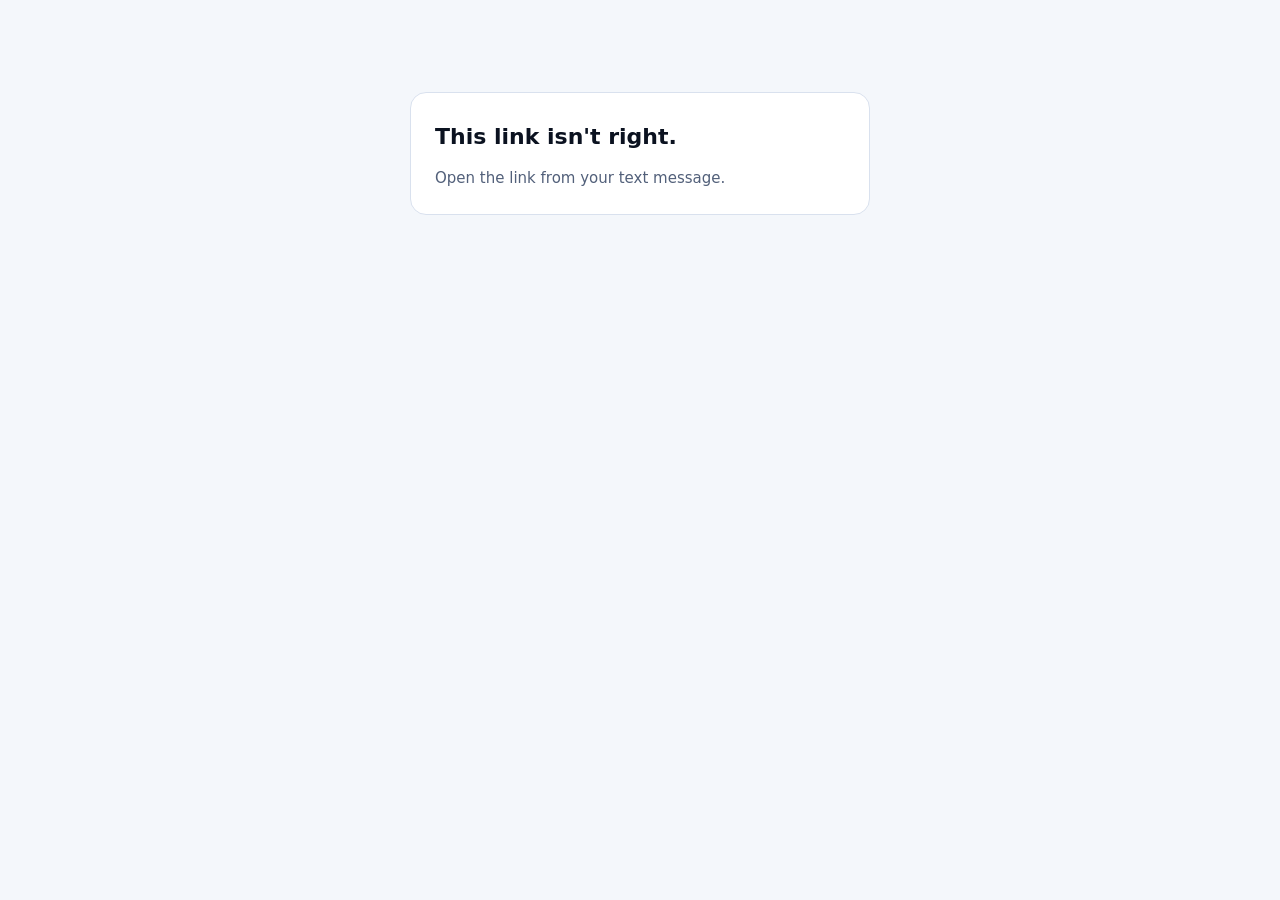
==== check.html @ 033da681 "New look: silk ribbons, updated copy" ====
<!doctype html>
<html lang="en"><head>
<meta charset="utf-8"><meta name="viewport" content="width=device-width, initial-scale=1">
<meta name="robots" content="noindex">
<title>Has this customer paid?</title>
<style>
:root{--bg:#f4f7fb;--card:#fff;--fg:#0b1220;--mut:#52607a;--blue:#1d5df0;--line:#d9e1ee;--ok:#0f7a4a;--warn:#b45309}
@media (prefers-color-scheme:dark){:root{--bg:#0b1220;--card:#121a2b;--fg:#eef3fb;--mut:#9aa9c4;--blue:#5b8cff;--line:#243049;--ok:#4ade80;--warn:#fbbf24}}
*{box-sizing:border-box}body{margin:0;background:var(--bg);color:var(--fg);font:18px/1.5 system-ui,-apple-system,Segoe UI,Roboto,sans-serif;padding:20px 16px}
main{max-width:460px;margin:8vh auto 0}.card{background:var(--card);border:1px solid var(--line);border-radius:16px;padding:24px}
small{color:var(--mut)}h1{font-size:22px;margin:6px 0 12px;line-height:1.25}.amt{font-size:34px;font-weight:700;margin:4px 0}
button{display:block;width:100%;font:inherit;font-weight:600;padding:16px;border-radius:12px;border:2px solid var(--blue);cursor:pointer;margin-top:12px}
.yes{background:var(--blue);color:#fff}.no{background:transparent;color:var(--blue)}button:disabled{opacity:.5}
.msg{margin-top:16px;font-weight:600}.ok{color:var(--ok)}.err{color:var(--warn)}
</style></head><body><main><div class="card" id="c"><small>Loading…</small></div></main>
<script>
var API = "https://rqqnwvletctvjsosfhgw.supabase.co/functions/v1/safety-reply";
var t = new URLSearchParams(location.search).get("t"), c = document.getElementById("c");
function esc(s){return String(s==null?"":s).replace(/[&<>"']/g,function(m){return {"&":"&amp;","<":"&lt;",">":"&gt;",'"':"&quot;","'":"&#39;"}[m]})}
function money(n){return "$"+Number(n||0).toLocaleString("en-AU",{maximumFractionDigits:2})}
function done(text,cls){c.innerHTML='<h1>Thanks, all done.</h1><p class="msg '+cls+'">'+esc(text)+'</p>'}
function send(a){
  var bs=c.querySelectorAll("button");bs.forEach(function(b){b.disabled=true});
  fetch(API,{method:"POST",headers:{"Content-Type":"application/json"},body:JSON.stringify({t:t,a:a})})
   .then(function(r){return r.json()}).then(function(j){
     if(j.error) return done("Something went wrong. Please try the link again.","err");
     var s=j.already||j.status;
     done(s==="paid"?"Marked as paid. We won't chase them.":"Got it. The reminder will go out as planned.","ok");
   }).catch(function(){done("Couldn't connect. Please try again.","err")});
}
if(!t){c.innerHTML='<h1>This link isn\'t right.</h1><small>Open the link from your text message.</small>'}
else fetch(API+"?t="+encodeURIComponent(t)).then(function(r){return r.json()}).then(function(j){
  if(j.error) return c.innerHTML='<h1>Link not found.</h1><small>It may be old. Check your latest text.</small>';
  if(j.status!=="pending") return done(j.status==="paid"?"Already marked as paid.":"Already answered. The reminder is going ahead.","ok");
  c.innerHTML='<small>'+esc(j.business)+'</small><h1>Has '+esc(j.customer||"this customer")+' paid?</h1>'
   +'<div class="amt">'+money(j.amount)+'</div><small>Invoice '+esc(j.number||"")+(j.due?' · due '+esc(j.due):'')+'</small>'
   +'<button class="yes" id="y">Yes, they\'ve paid</button><button class="no" id="n">No, send the reminder</button>';
  document.getElementById("y").onclick=function(){send("paid")};document.getElementById("n").onclick=function(){send("go_ahead")};
}).catch(function(){c.innerHTML='<h1>Couldn\'t load.</h1><small>Check your internet and try again.</small>'});
</script></body></html>
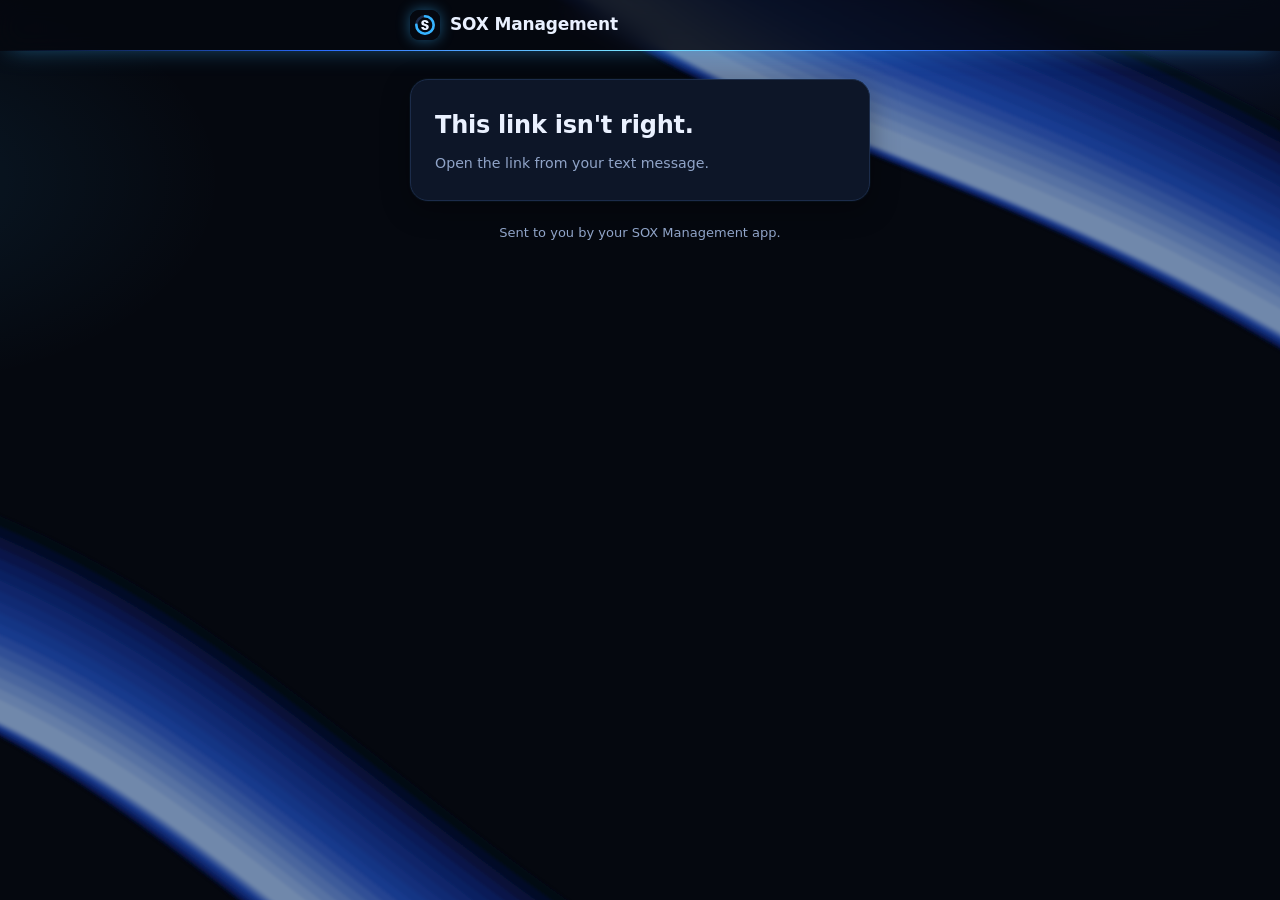
==== commit ec1635a0: "Restyle safety-check page to match the app Co-Authored-By: Claude Sonnet 5.5 <noreply@anthropic.com>" ====
--- a/check.html
+++ b/check.html
@@ -1,24 +1,53 @@
 <!doctype html>
 <html lang="en"><head>
-<meta charset="utf-8"><meta name="viewport" content="width=device-width, initial-scale=1">
+<meta charset="utf-8"><meta name="viewport" content="width=device-width, initial-scale=1, viewport-fit=cover">
 <meta name="robots" content="noindex">
+<meta name="theme-color" content="#05080F">
 <title>Has this customer paid?</title>
+<link rel="icon" href="/sox-icon.svg" type="image/svg+xml">
+<link rel="stylesheet" href="https://fonts.googleapis.com/css2?family=Sora:wght@600;700&family=Inter:wght@400;500;600;700&family=IBM+Plex+Mono:wght@500;600&display=swap">
 <style>
-:root{--bg:#f4f7fb;--card:#fff;--fg:#0b1220;--mut:#52607a;--blue:#1d5df0;--line:#d9e1ee;--ok:#0f7a4a;--warn:#b45309}
-@media (prefers-color-scheme:dark){:root{--bg:#0b1220;--card:#121a2b;--fg:#eef3fb;--mut:#9aa9c4;--blue:#5b8cff;--line:#243049;--ok:#4ade80;--warn:#fbbf24}}
-*{box-sizing:border-box}body{margin:0;background:var(--bg);color:var(--fg);font:18px/1.5 system-ui,-apple-system,Segoe UI,Roboto,sans-serif;padding:20px 16px}
-main{max-width:460px;margin:8vh auto 0}.card{background:var(--card);border:1px solid var(--line);border-radius:16px;padding:24px}
-small{color:var(--mut)}h1{font-size:22px;margin:6px 0 12px;line-height:1.25}.amt{font-size:34px;font-weight:700;margin:4px 0}
-button{display:block;width:100%;font:inherit;font-weight:600;padding:16px;border-radius:12px;border:2px solid var(--blue);cursor:pointer;margin-top:12px}
-.yes{background:var(--blue);color:#fff}.no{background:transparent;color:var(--blue)}button:disabled{opacity:.5}
-.msg{margin-top:16px;font-weight:600}.ok{color:var(--ok)}.err{color:var(--warn)}
-</style></head><body><main><div class="card" id="c"><small>Loading…</small></div></main>
+:root{--bg:#05080F;--card:#0D1628;--fg:#EAF1FF;--mut:#90A4C8;--line:#1C2C4A;--blue:#35B4FF;--blue-ink:#02101F;--ok:#3DDC97;--ok-bg:rgba(61,220,151,.13);--warn:#FF6B78;--amber:#FFB454;color-scheme:dark}
+*{box-sizing:border-box}
+html{background:var(--bg);-webkit-text-size-adjust:100%}
+body{margin:0;min-height:100vh;color:var(--fg);font:17px/1.5 Inter,system-ui,-apple-system,"Segoe UI",Roboto,sans-serif;
+  background:url(/rb-tr.svg) 100% 0/150% auto no-repeat fixed,url(/rb-bl.svg) 0 100%/150% auto no-repeat fixed,radial-gradient(700px 360px at 85% -80px,rgba(42,107,255,.28),transparent 70%),radial-gradient(500px 300px at -10% 20%,rgba(53,180,255,.10),transparent 70%),var(--bg);
+  padding-left:max(16px,env(safe-area-inset-left));padding-right:max(16px,env(safe-area-inset-right));padding-bottom:calc(32px + env(safe-area-inset-bottom))}
+.top{position:sticky;top:0;z-index:5;margin:0 calc(-1*max(16px,env(safe-area-inset-left))) 0 calc(-1*max(16px,env(safe-area-inset-right)));padding:calc(10px + env(safe-area-inset-top)) max(16px,env(safe-area-inset-right)) 10px max(16px,env(safe-area-inset-left));
+  background:rgba(5,8,15,.82);backdrop-filter:blur(12px);-webkit-backdrop-filter:blur(12px);border-bottom:1px solid transparent;border-image:linear-gradient(90deg,transparent,#2A6BFF,#7BE9FF,#2A6BFF,transparent) 1;box-shadow:0 6px 24px -10px rgba(53,180,255,.5)}
+.top .in{max-width:460px;margin:0 auto;display:flex;align-items:center;gap:10px}
+.top img{width:30px;height:30px;border-radius:9px;box-shadow:0 0 14px rgba(53,180,255,.45)}
+.top b{font-family:Sora,Inter,system-ui,sans-serif;letter-spacing:-.01em}
+main{max-width:460px;margin:28px auto 0}
+.card{background:var(--card);border:1px solid var(--line);border-radius:18px;padding:24px;box-shadow:0 0 0 1px rgba(53,180,255,.04),0 8px 28px rgba(0,0,0,.35)}
+h1{font-family:Sora,Inter,system-ui,sans-serif;font-size:24px;letter-spacing:-.01em;line-height:1.25;margin:6px 0 10px}
+small,.mut{color:var(--mut)}
+.biz{display:inline-block;font:600 12px/1 "IBM Plex Mono",ui-monospace,monospace;letter-spacing:.06em;text-transform:uppercase;color:#7BE9FF;background:rgba(53,180,255,.1);border:1px solid rgba(53,180,255,.3);padding:6px 10px;border-radius:99px}
+.amt{font:600 40px/1.1 "IBM Plex Mono",ui-monospace,Menlo,Consolas,monospace;font-variant-numeric:tabular-nums;margin:10px 0 4px;text-shadow:0 0 22px rgba(53,180,255,.35)}
+.meta{color:var(--mut);font-size:15px}
+.btns{margin-top:20px}
+button{display:block;width:100%;font:inherit;font-weight:700;padding:16px;border-radius:12px;border:2px solid var(--blue);cursor:pointer;margin-top:12px;min-height:52px;transition:box-shadow .2s,opacity .2s}
+.yes{background:var(--blue);color:var(--blue-ink);box-shadow:0 0 22px rgba(53,180,255,.22)}
+.yes:hover{box-shadow:0 0 28px rgba(53,180,255,.4)}
+.no{background:transparent;color:var(--blue)}
+button:disabled{opacity:.5;cursor:default}
+.msg{margin-top:16px;font-weight:600;display:flex;gap:10px;align-items:flex-start;padding:12px 14px;border-radius:12px}
+.msg.ok{color:var(--ok);background:var(--ok-bg)}.msg.err{color:var(--amber);background:rgba(255,180,84,.13)}
+.msg svg{flex:none;width:22px;height:22px;margin-top:1px}
+.foot{text-align:center;color:var(--mut);font-size:13px;margin:22px 0 0}
+</style></head><body>
+<div class="top"><div class="in"><img src="/sox-icon.svg" alt=""><b>SOX Management</b></div></div>
+<main><div class="card" id="c"><small>Loading…</small></div><p class="foot">Sent to you by your SOX Management app.</p></main>
 <script>
 var API = "https://rqqnwvletctvjsosfhgw.supabase.co/functions/v1/safety-reply";
-var t = new URLSearchParams(location.search).get("t"), c = document.getElementById("c");
+// The code is the last part of /c/<code> (short links), or ?t= (older long links)
+var pm = location.pathname.match(/\/c\/([0-9a-fA-F]{10})\/?$/);
+var t = pm ? pm[1] : new URLSearchParams(location.search).get("t"), c = document.getElementById("c");
 function esc(s){return String(s==null?"":s).replace(/[&<>"']/g,function(m){return {"&":"&amp;","<":"&lt;",">":"&gt;",'"':"&quot;","'":"&#39;"}[m]})}
 function money(n){return "$"+Number(n||0).toLocaleString("en-AU",{maximumFractionDigits:2})}
-function done(text,cls){c.innerHTML='<h1>Thanks, all done.</h1><p class="msg '+cls+'">'+esc(text)+'</p>'}
+var TICK='<svg viewBox="0 0 24 24" fill="none" stroke="currentColor" stroke-width="2.4" stroke-linecap="round" stroke-linejoin="round"><circle cx="12" cy="12" r="10"/><path d="M7.5 12.5l3 3 6-6.5"/></svg>';
+var WARN='<svg viewBox="0 0 24 24" fill="none" stroke="currentColor" stroke-width="2.4" stroke-linecap="round" stroke-linejoin="round"><circle cx="12" cy="12" r="10"/><path d="M12 7.5v5.5M12 16.5v.1"/></svg>';
+function done(text,cls){c.innerHTML='<h1>Thanks, all done.</h1><div class="msg '+cls+'">'+(cls==="ok"?TICK:WARN)+'<span>'+esc(text)+'</span></div>'}
 function send(a){
   var bs=c.querySelectorAll("button");bs.forEach(function(b){b.disabled=true});
   fetch(API,{method:"POST",headers:{"Content-Type":"application/json"},body:JSON.stringify({t:t,a:a})})
@@ -32,9 +61,9 @@
 else fetch(API+"?t="+encodeURIComponent(t)).then(function(r){return r.json()}).then(function(j){
   if(j.error) return c.innerHTML='<h1>Link not found.</h1><small>It may be old. Check your latest text.</small>';
   if(j.status!=="pending") return done(j.status==="paid"?"Already marked as paid.":"Already answered. The reminder is going ahead.","ok");
-  c.innerHTML='<small>'+esc(j.business)+'</small><h1>Has '+esc(j.customer||"this customer")+' paid?</h1>'
-   +'<div class="amt">'+money(j.amount)+'</div><small>Invoice '+esc(j.number||"")+(j.due?' · due '+esc(j.due):'')+'</small>'
-   +'<button class="yes" id="y">Yes, they\'ve paid</button><button class="no" id="n">No, send the reminder</button>';
+  c.innerHTML='<span class="biz">'+esc(j.business)+'</span><h1>Has '+esc(j.customer||"this customer")+' paid?</h1>'
+   +'<div class="amt">'+money(j.amount)+'</div><div class="meta">Invoice '+esc(j.number||"")+(j.due?' · due '+esc(j.due):'')+'</div>'
+   +'<div class="btns"><button class="yes" id="y">Yes, they\'ve paid</button><button class="no" id="n">No, send the reminder</button></div>';
   document.getElementById("y").onclick=function(){send("paid")};document.getElementById("n").onclick=function(){send("go_ahead")};
 }).catch(function(){c.innerHTML='<h1>Couldn\'t load.</h1><small>Check your internet and try again.</small>'});
 </script></body></html>
